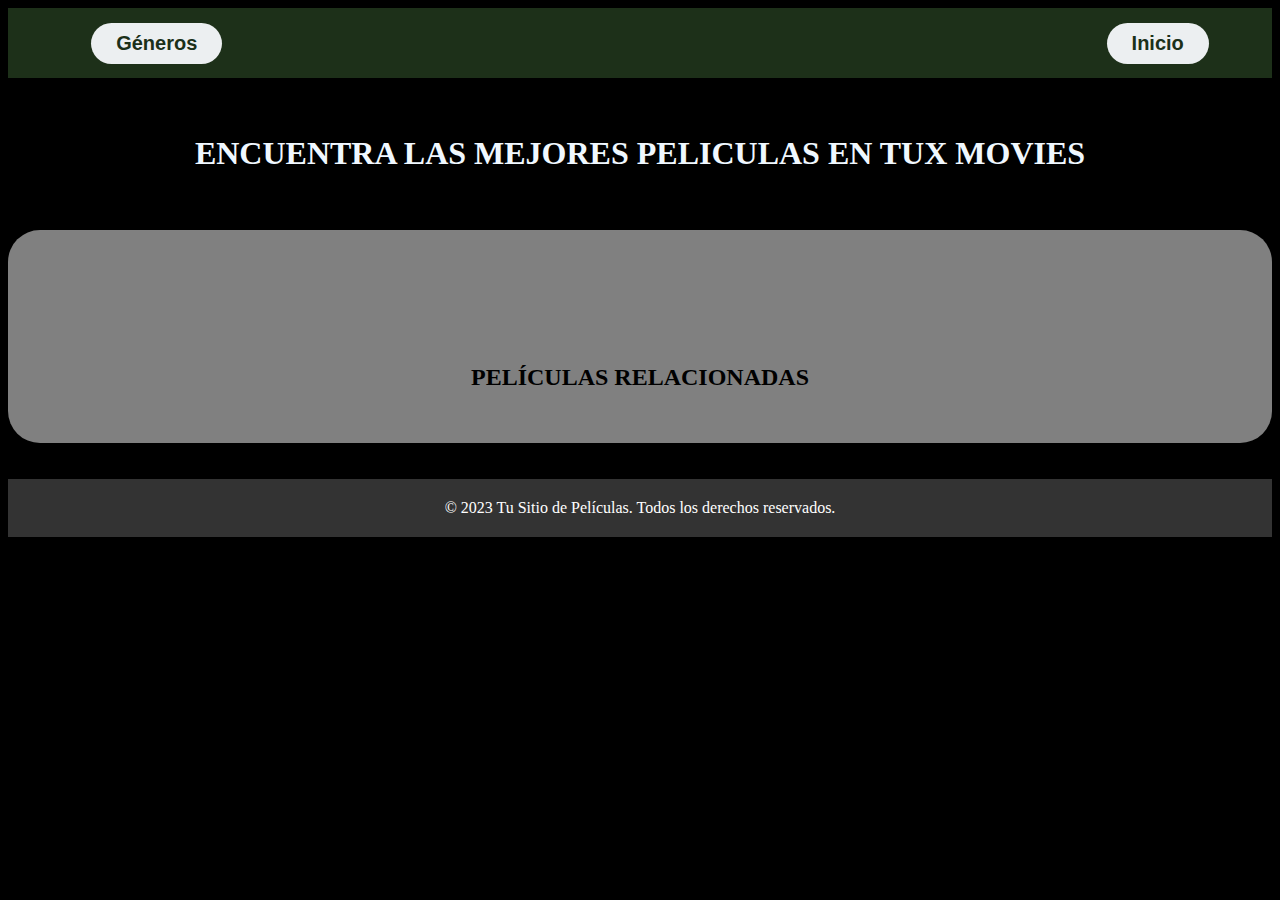
==== detalle.html @ c0b28f33 "Add files via upload" ====
<!DOCTYPE html>
<html lang="en">
<head>
    <meta charset="UTF-8">
    <meta name="viewport" content="width=device-width, initial-scale=1.0">
    <link rel="stylesheet" href="styles.css">
    <link rel="stylesheet" href="menuStyle.css">
    <title>TuxMovies</title>
    <link rel="shortcut icon" href="https://cdn-icons-png.flaticon.com/512/708/708914.png">
</head>
<body>
    <header class="header">
        <a class="btn" onclick="openNav()" class="Menu"><button>Géneros</button></a>
        <a class="btn" class="Menu" href="index.html"><button>Inicio</button></a>
        <div class="overlay" id="Movil-menu">
            <a href="#" onclick="closeNav()" class="close">X</a>
            <div class="overlay-content">
                <ul id="genres">CATEGORÍAS</ul>
            </div>
        </div>
    </header>
    <br><br>
    <center><h1>ENCUENTRA LAS MEJORES PELICULAS EN TUX MOVIES</h1></center>
    <br><br>
    <center>
    <div id="principal">
        <div class="pelicula" id="contenedorR">
            <div id="img"><img id="pelicula"></div>
            <div id="detalles" class="pelicula-info"></div>
        </div>
        <h2 style="color: black;">PELÍCULAS RELACIONADAS</h2>
        <div id="contenedorP"></div>
    </div>
    </center>
    <br><br>
    <footer id="footer">
        &copy; 2023 Tu Sitio de Películas. Todos los derechos reservados.
    </footer>
    <script type="module" src="detalles.js"></script>
    <script src="ControlMenu.js"></script>
</body>
</html>
---- styles.css ----
/* Estilos para el pie de página */
body {
    background-color: #000000;
    color: aliceblue;
}

#footer {
    background-color: #333;
    color: #fff;
    text-align: center;
    padding: 20px 0;
}

#contenedor {
    display: flex;
    flex-direction: column;
    align-items: center;
    text-align: center;
    padding: 20px;
}

.pelicula {
    display: flex;
    padding: 2em;
    max-width: 75em;
    color: black;
    background-color: gray;
    border-radius: 2em;
    text-align: left;
}

.pelicula img {
    max-width: 15em; /* Ajusta el ancho de la imagen según tus preferencias */
}

.pelicula-info {
    flex: 1;
    padding: 0 20px; /* Espacio entre la imagen y la información */
}

.pelicula h2 {
    font-size: 24px;
    margin: 10px 0;
}

.pelicula p {
    font-size: 18px;
    margin: 5px 0;
}

.pelicula .reparto {
    font-weight: bold;
}

.pelicula .descripcion {
    text-align: left;
}




#principal{
    background-color: gray;
    border-radius: 2em;
    padding: 2em;
    max-width: 75em;
}


#contenedorP {
    margin-left: 1em;
    margin-right: 1em;
    display: flex;
    flex-wrap: wrap;
    gap: 10px;
}

.pelicula-relacionada {
    background-color: #f1f1f1;
    border: 1px solid #ddd;
    color: black;
    border-radius: 5px;
    padding: 10px;
    width: 200px;
    box-shadow: 0 2px 4px rgba(0, 0, 0, 0.1);
    transition: transform 0.2s;
    cursor: pointer;
}

.pelicula-relacionada:hover {
    transform: scale(1.05);
}

.pelicula-relacionada img {
    max-width: 100%;
    height: auto;
}

.pelicula-relacionada p {
    font-size: 16px;
    font-weight: bold;
    margin-top: 10px;
    text-align: center;
}
---- menuStyle.css ----
.header {
    background-color: #1d3019;
    display: flex;
    justify-content: space-between;
    align-items: center;
    height: 70px;
    padding: 0 5%;
}


.header a {
    text-decoration: none;
}

.header .btn button {
    font-size: 20px;
    margin-left: 20px;
    font-weight: 700;
    color: #1b3019;
    padding: 9px 25px;
    background: #eceff1;
    border: none;
    border-radius: 50px;
    cursor: pointer;
    transition: all 0.3s ease 0s;
}

.header .btn button:hover {
    background: #e2f1f8;
    color: #ffbc0e;
    transform: scale(1.1);
}

@media screen and (max-width: 400px) {
    .nav_links, .btn {
        display: none;
    }

    .Menu {
        display: block;
    }
}

.header .overlay {
    height: 100%;
    width: 0;
    position: fixed;
    z-index: 1;
    left: 0;
    top: 0;
    background-color: rgba(33, 49, 63, 0.95);
    overflow: hidden;
    transition: all 0.3s ease 0s;
}

.header .overlay .overlay-content {
    display: flex;
    flex-direction: column;
    align-items: center;
    justify-content: flex-start;
    max-height: 38em;
    overflow-y: auto;
}


.header .overlay a {
    padding: 10px;
    font-size: 20px;
    display: block;
    transition: all 0.3s ease 0s;
    font-weight: 600;
    color: #e2f1f8;
}

.header .overlay a:hover,
.header .overlay a:focus {
    color: #fff56d;
}

.header .overlay .close {
    position: absolute;
    top: 20px;
    right: 20px;
    font-size: 30px;
}
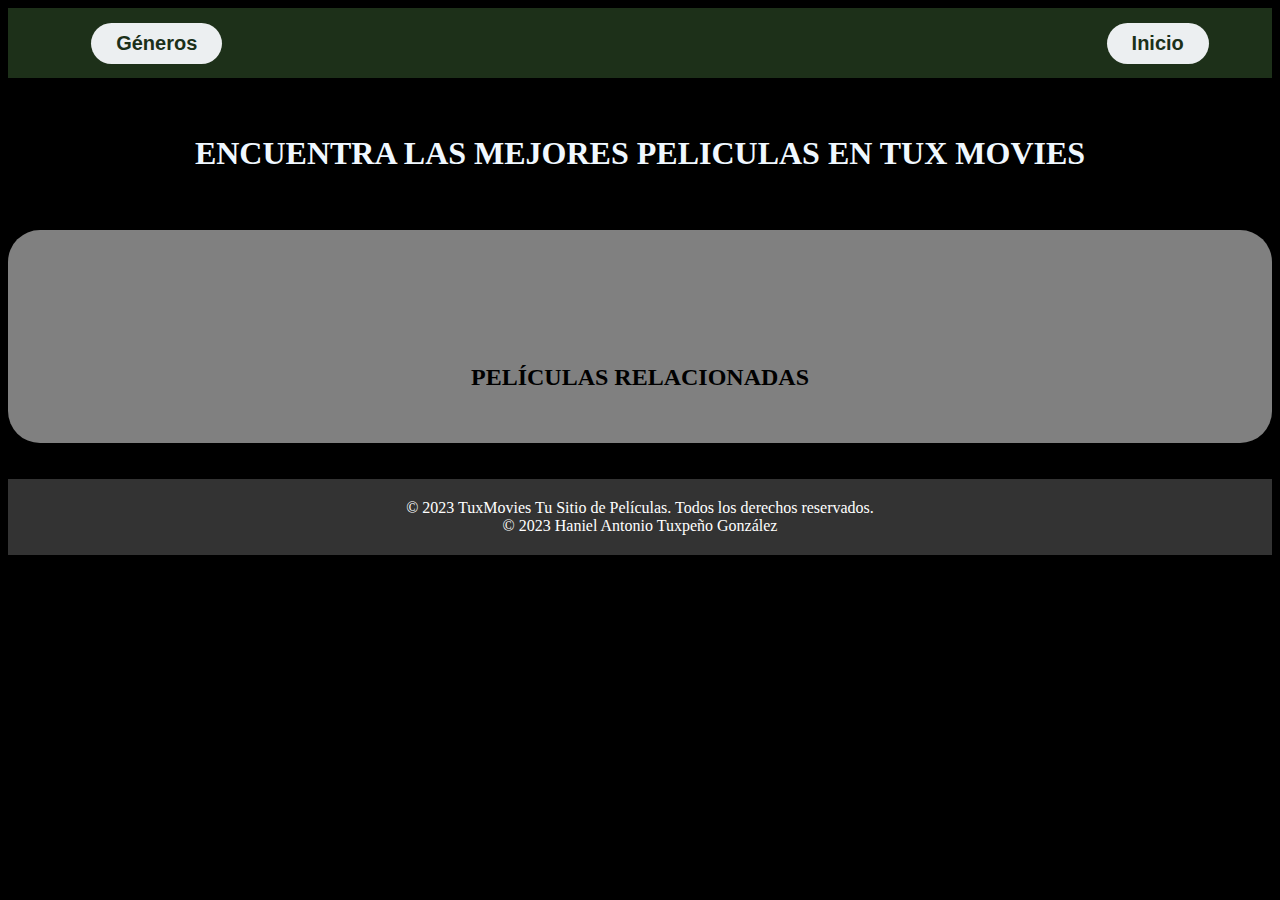
==== commit 1ac7c08b: "Update detalle.html" ====
--- a/detalle.html
+++ b/detalle.html
@@ -34,9 +34,10 @@
     </center>
     <br><br>
     <footer id="footer">
-        &copy; 2023 Tu Sitio de Películas. Todos los derechos reservados.
+        &copy; 2023 TuxMovies Tu Sitio de Películas. Todos los derechos reservados. <br>
+        &copy; 2023 Haniel Antonio Tuxpeño González
     </footer>
     <script type="module" src="detalles.js"></script>
     <script src="ControlMenu.js"></script>
 </body>
-</html>+</html>
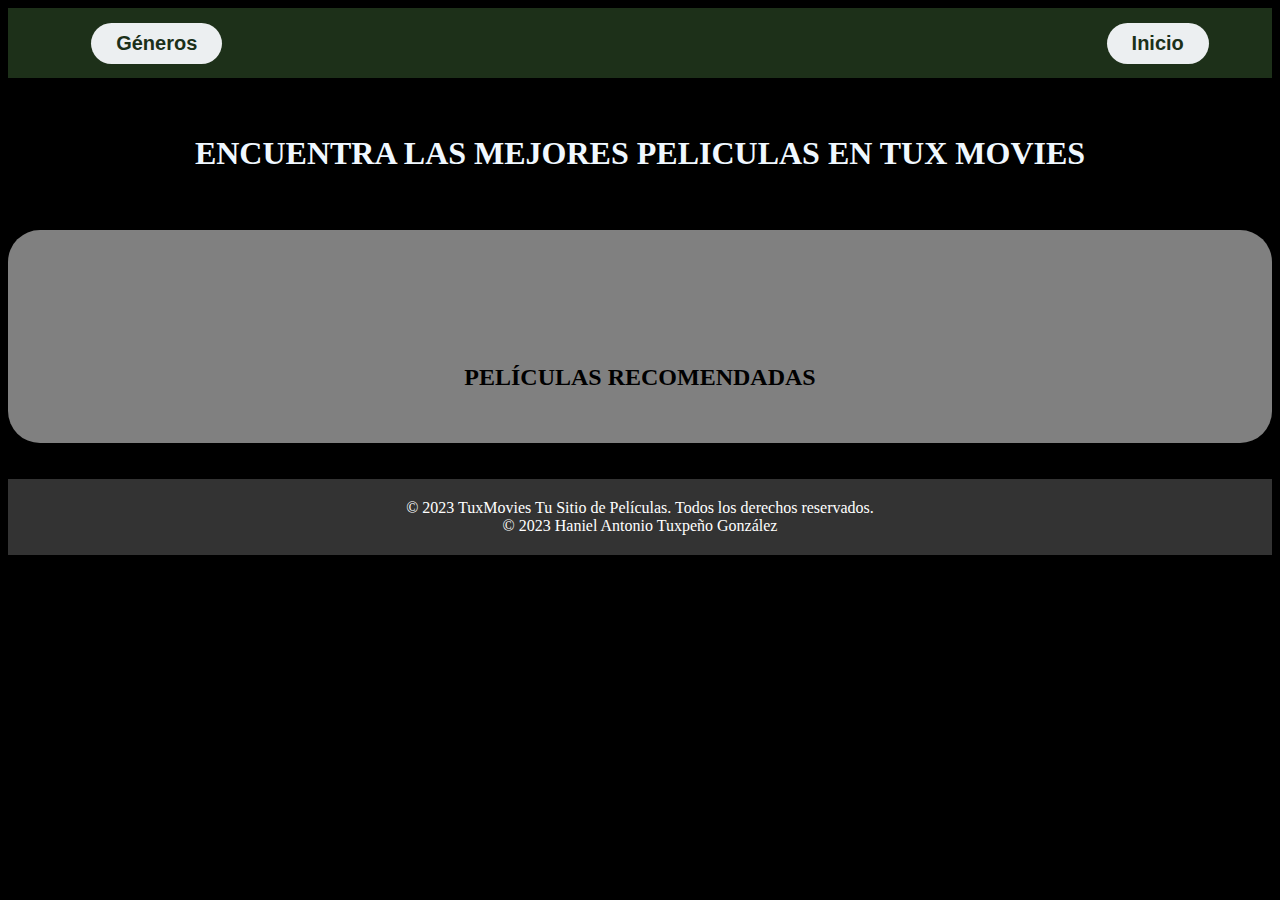
==== commit 61ff19c6: "Update detalle.html" ====
--- a/detalle.html
+++ b/detalle.html
@@ -28,7 +28,7 @@
             <div id="img"><img id="pelicula"></div>
             <div id="detalles" class="pelicula-info"></div>
         </div>
-        <h2 style="color: black;">PELÍCULAS RELACIONADAS</h2>
+        <h2 style="color: black;">PELÍCULAS RECOMENDADAS</h2>
         <div id="contenedorP"></div>
     </div>
     </center>
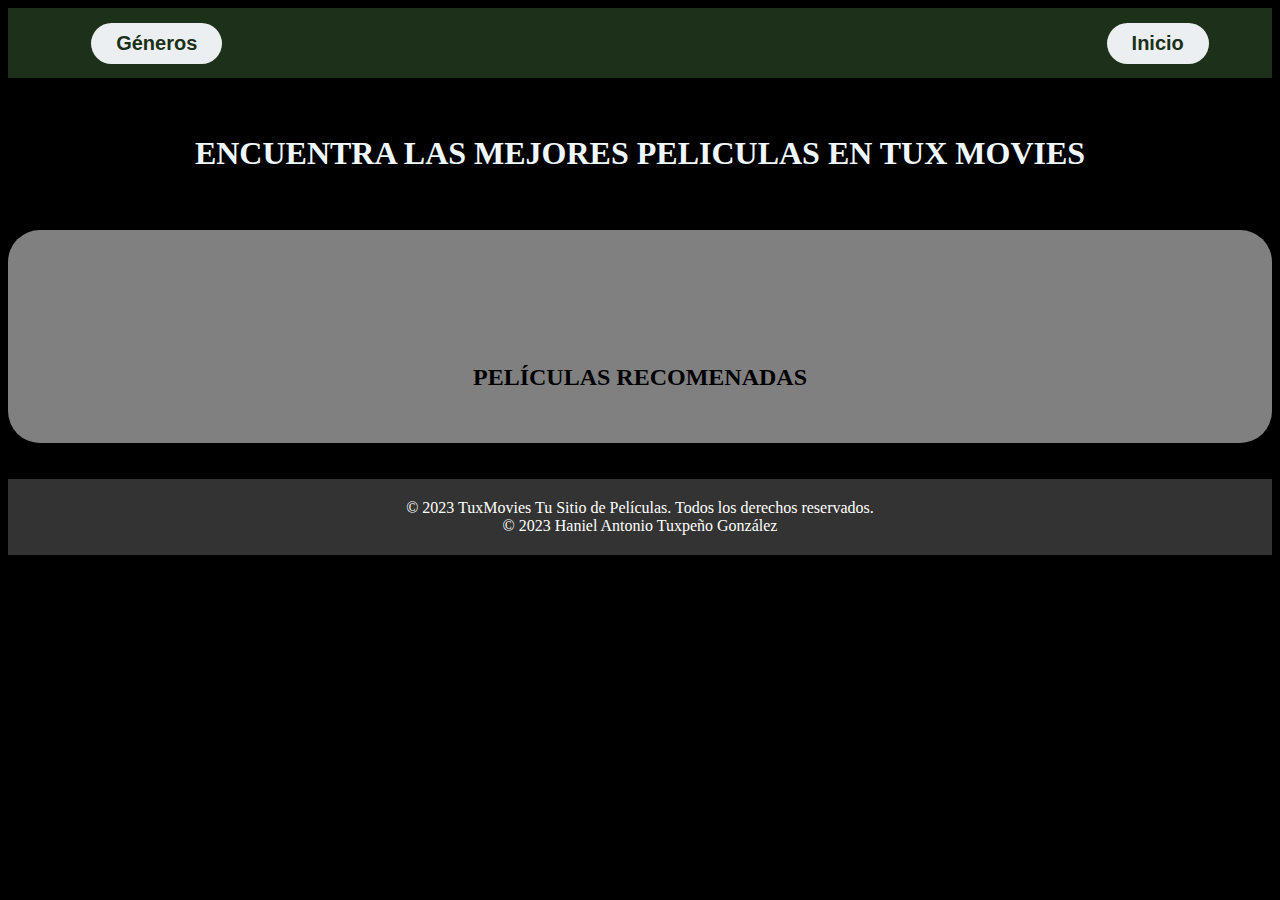
==== commit 23d5894f: "Update detalle.html" ====
--- a/detalle.html
+++ b/detalle.html
@@ -28,7 +28,7 @@
             <div id="img"><img id="pelicula"></div>
             <div id="detalles" class="pelicula-info"></div>
         </div>
-        <h2 style="color: black;">PELÍCULAS RECOMENDADAS</h2>
+        <h2 style="color: black;">PELÍCULAS RECOMENADAS</h2>
         <div id="contenedorP"></div>
     </div>
     </center>
